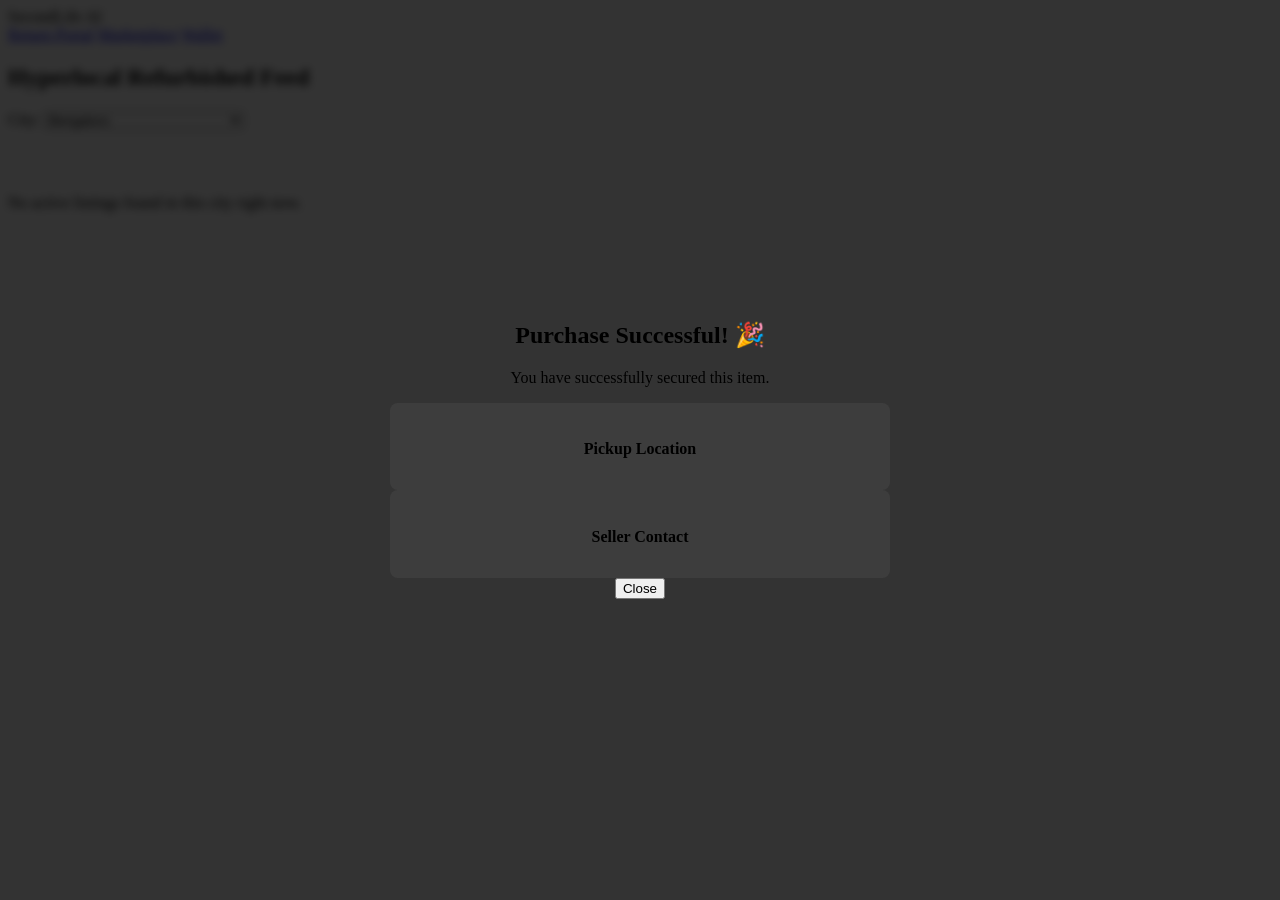
==== app/static/marketplace.html @ 48488870 "Complete backend implementation" ====
<!DOCTYPE html>
<html lang="en">
<head>
  <meta charset="utf-8" />
  <meta name="viewport" content="width=device-width, initial-scale=1" />
  <title>SecondLife AI — Hyperlocal Marketplace</title>
  <link href="https://fonts.googleapis.com/css2?family=Inter:wght@400;500;600&family=Outfit:wght@600;700&display=swap" rel="stylesheet">
  <link rel="stylesheet" href="/static/css/styles.css" />
  <style>
    .feed-grid {
      display: grid;
      grid-template-columns: repeat(auto-fill, minmax(280px, 1fr));
      gap: 2rem;
      margin-top: 2rem;
    }
    .listing-card {
      padding: 0;
      overflow: hidden;
      display: flex;
      flex-direction: column;
    }
    .listing-img {
      height: 200px;
      background: #1e293b;
      display: flex;
      align-items: center;
      justify-content: center;
      color: var(--text-secondary);
      font-size: 3rem;
      position: relative;
    }
    .score-badge {
      position: absolute;
      top: 1rem;
      right: 1rem;
      background: var(--accent-purple);
      color: white;
      padding: 0.25rem 0.75rem;
      border-radius: 20px;
      font-weight: 600;
      font-size: 0.85rem;
      box-shadow: 0 0 10px rgba(139, 92, 246, 0.5);
    }
    .listing-content {
      padding: 1.5rem;
      flex: 1;
      display: flex;
      flex-direction: column;
    }
    .listing-price {
      font-size: 1.5rem;
      font-weight: 700;
      color: var(--accent-green);
      margin: 0.5rem 0;
    }
    .listing-original {
      text-decoration: line-through;
      color: var(--text-secondary);
      font-size: 0.9rem;
      margin-left: 0.5rem;
    }
    /* Modal */
    .modal-backdrop {
      position: fixed;
      top: 0; left: 0; right: 0; bottom: 0;
      background: rgba(0, 0, 0, 0.8);
      backdrop-filter: blur(4px);
      display: flex;
      align-items: center;
      justify-content: center;
      z-index: 1000;
    }
  </style>
</head>
<body>
  <nav class="navbar">
    <div class="brand">SecondLife <span>AI</span></div>
    <div class="nav-links">
      <a href="/static/index.html">Return Portal</a>
      <a href="/static/marketplace.html" class="active">Marketplace</a>
      <a href="/static/wallet.html">Wallet</a>
    </div>
  </nav>

  <div class="container">
    <div class="flex justify-between items-center mb-4">
      <h2>Hyperlocal Refurbished Feed</h2>
      <div class="flex items-center gap-4">
        <label>City:</label>
        <select id="city-filter" onchange="loadFeed()" style="width: 200px;">
          <option value="Bengaluru">Bengaluru</option>
          <option value="Delhi">Delhi</option>
          <option value="Mumbai">Mumbai</option>
        </select>
      </div>
    </div>

    <div id="loader" class="text-center hidden" style="margin: 4rem 0;">
      <div class="loader" style="margin: 0 auto;"></div>
    </div>
    
    <div id="empty-state" class="text-center text-secondary hidden" style="margin: 4rem 0;">
      No active listings found in this city right now.
    </div>

    <div class="feed-grid" id="feed-grid">
      <!-- Cards rendered here -->
    </div>
  </div>

  <!-- Purchase Modal -->
  <div id="purchase-modal" class="modal-backdrop hidden">
    <div class="glass-panel" style="width: 90%; max-width: 500px; text-align: center;">
      <h2 style="color: var(--accent-green);" class="mb-4">Purchase Successful! 🎉</h2>
      <p class="mb-4">You have successfully secured this item.</p>
      
      <div class="form-group text-left" style="background: rgba(255,255,255,0.05); padding: 1rem; border-radius: 8px;">
        <h4 style="color: var(--text-secondary); margin-bottom: 0.5rem;">Pickup Location</h4>
        <p id="pickup-location" style="font-weight: 500;"></p>
      </div>
      
      <div class="form-group text-left" style="background: rgba(255,255,255,0.05); padding: 1rem; border-radius: 8px;">
        <h4 style="color: var(--text-secondary); margin-bottom: 0.5rem;">Seller Contact</h4>
        <p id="seller-contact" style="font-weight: 500;"></p>
      </div>

      <button class="btn btn-primary mt-4" onclick="closeModal()">Close</button>
    </div>
  </div>

  <script src="/static/js/api.js"></script>
  <script src="/static/js/marketplace.js"></script>
</body>
</html>
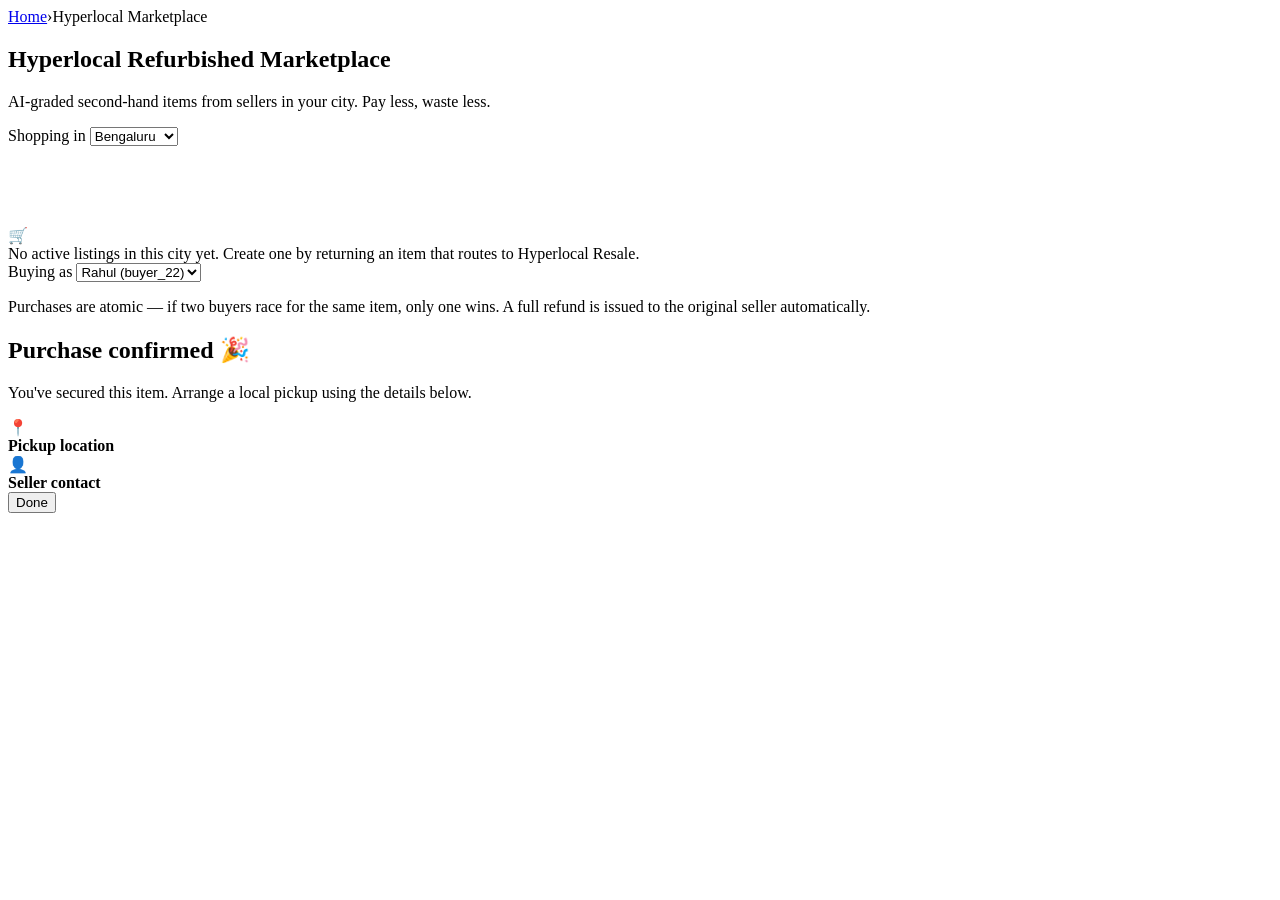
==== commit 14c98cb1: "Added more functionalities" ====
--- a/app/static/marketplace.html
+++ b/app/static/marketplace.html
@@ -4,127 +4,63 @@
   <meta charset="utf-8" />
   <meta name="viewport" content="width=device-width, initial-scale=1" />
   <title>SecondLife AI — Hyperlocal Marketplace</title>
-  <link href="https://fonts.googleapis.com/css2?family=Inter:wght@400;500;600&family=Outfit:wght@600;700&display=swap" rel="stylesheet">
   <link rel="stylesheet" href="/static/css/styles.css" />
-  <style>
-    .feed-grid {
-      display: grid;
-      grid-template-columns: repeat(auto-fill, minmax(280px, 1fr));
-      gap: 2rem;
-      margin-top: 2rem;
-    }
-    .listing-card {
-      padding: 0;
-      overflow: hidden;
-      display: flex;
-      flex-direction: column;
-    }
-    .listing-img {
-      height: 200px;
-      background: #1e293b;
-      display: flex;
-      align-items: center;
-      justify-content: center;
-      color: var(--text-secondary);
-      font-size: 3rem;
-      position: relative;
-    }
-    .score-badge {
-      position: absolute;
-      top: 1rem;
-      right: 1rem;
-      background: var(--accent-purple);
-      color: white;
-      padding: 0.25rem 0.75rem;
-      border-radius: 20px;
-      font-weight: 600;
-      font-size: 0.85rem;
-      box-shadow: 0 0 10px rgba(139, 92, 246, 0.5);
-    }
-    .listing-content {
-      padding: 1.5rem;
-      flex: 1;
-      display: flex;
-      flex-direction: column;
-    }
-    .listing-price {
-      font-size: 1.5rem;
-      font-weight: 700;
-      color: var(--accent-green);
-      margin: 0.5rem 0;
-    }
-    .listing-original {
-      text-decoration: line-through;
-      color: var(--text-secondary);
-      font-size: 0.9rem;
-      margin-left: 0.5rem;
-    }
-    /* Modal */
-    .modal-backdrop {
-      position: fixed;
-      top: 0; left: 0; right: 0; bottom: 0;
-      background: rgba(0, 0, 0, 0.8);
-      backdrop-filter: blur(4px);
-      display: flex;
-      align-items: center;
-      justify-content: center;
-      z-index: 1000;
-    }
-  </style>
 </head>
 <body>
-  <nav class="navbar">
-    <div class="brand">SecondLife <span>AI</span></div>
-    <div class="nav-links">
-      <a href="/static/index.html">Return Portal</a>
-      <a href="/static/marketplace.html" class="active">Marketplace</a>
-      <a href="/static/wallet.html">Wallet</a>
-    </div>
-  </nav>
+  <div class="wrap">
+    <div class="crumbs"><a href="/static/index.html">Home</a><span>›</span>Hyperlocal Marketplace</div>
 
-  <div class="container">
-    <div class="flex justify-between items-center mb-4">
-      <h2>Hyperlocal Refurbished Feed</h2>
-      <div class="flex items-center gap-4">
-        <label>City:</label>
-        <select id="city-filter" onchange="loadFeed()" style="width: 200px;">
-          <option value="Bengaluru">Bengaluru</option>
-          <option value="Delhi">Delhi</option>
-          <option value="Mumbai">Mumbai</option>
-        </select>
+    <div class="card">
+      <div class="card-head row-between wrap-row">
+        <div>
+          <h2>Hyperlocal Refurbished Marketplace</h2>
+          <p class="muted">AI-graded second-hand items from sellers in your city. Pay less, waste less.</p>
+        </div>
+        <div class="field" style="margin:0; min-width:200px;">
+          <label for="city">Shopping in</label>
+          <select id="city" onchange="loadFeed()">
+            <option value="Bengaluru">Bengaluru</option>
+            <option value="Delhi">Delhi</option>
+            <option value="Mumbai">Mumbai</option>
+            <option value="Hyderabad">Hyderabad</option>
+            <option value="Chennai">Chennai</option>
+          </select>
+        </div>
       </div>
-    </div>
 
-    <div id="loader" class="text-center hidden" style="margin: 4rem 0;">
-      <div class="loader" style="margin: 0 auto;"></div>
-    </div>
-    
-    <div id="empty-state" class="text-center text-secondary hidden" style="margin: 4rem 0;">
-      No active listings found in this city right now.
-    </div>
+      <div id="loader" class="center hidden" style="padding:40px;"><span class="spinner spinner-lg"></span></div>
+      <div id="empty" class="alert alert-info hidden"><span class="ico">🛒</span><div>No active listings in this city yet. Create one by returning an item that routes to Hyperlocal Resale.</div></div>
 
-    <div class="feed-grid" id="feed-grid">
-      <!-- Cards rendered here -->
+      <div class="feed" id="feed"></div>
     </div>
   </div>
 
-  <!-- Purchase Modal -->
-  <div id="purchase-modal" class="modal-backdrop hidden">
-    <div class="glass-panel" style="width: 90%; max-width: 500px; text-align: center;">
-      <h2 style="color: var(--accent-green);" class="mb-4">Purchase Successful! 🎉</h2>
-      <p class="mb-4">You have successfully secured this item.</p>
-      
-      <div class="form-group text-left" style="background: rgba(255,255,255,0.05); padding: 1rem; border-radius: 8px;">
-        <h4 style="color: var(--text-secondary); margin-bottom: 0.5rem;">Pickup Location</h4>
-        <p id="pickup-location" style="font-weight: 500;"></p>
+  <!-- Buyer identity (demo) -->
+  <div class="wrap" style="padding-top:0;">
+    <div class="card">
+      <div class="row wrap-row">
+        <div class="field" style="margin:0; min-width:220px;">
+          <label for="buyerId">Buying as</label>
+          <select id="buyerId">
+            <option value="buyer_22">Rahul (buyer_22)</option>
+            <option value="cust_02">Diya (cust_02)</option>
+            <option value="cust_01">Aarav (cust_01)</option>
+          </select>
+        </div>
+        <p class="tiny" style="flex:1;">Purchases are atomic — if two buyers race for the same item, only one wins. A full refund is issued to the original seller automatically.</p>
       </div>
-      
-      <div class="form-group text-left" style="background: rgba(255,255,255,0.05); padding: 1rem; border-radius: 8px;">
-        <h4 style="color: var(--text-secondary); margin-bottom: 0.5rem;">Seller Contact</h4>
-        <p id="seller-contact" style="font-weight: 500;"></p>
-      </div>
+    </div>
+  </div>
 
-      <button class="btn btn-primary mt-4" onclick="closeModal()">Close</button>
+  <!-- Purchase success modal -->
+  <div id="modal" class="modal-bg hidden">
+    <div class="modal">
+      <h2 style="color:var(--success);">Purchase confirmed 🎉</h2>
+      <p class="muted mt-1">You've secured this item. Arrange a local pickup using the details below.</p>
+      <div class="alert alert-success mt-2"><span class="ico">📍</span><div><strong>Pickup location</strong><div id="m-loc"></div></div></div>
+      <div class="alert alert-info mt-1"><span class="ico">👤</span><div><strong>Seller contact</strong><div id="m-contact"></div></div></div>
+      <div id="m-refund" class="tiny mt-1"></div>
+      <button class="btn btn-primary btn-block mt-2" onclick="closeModal()">Done</button>
     </div>
   </div>
 
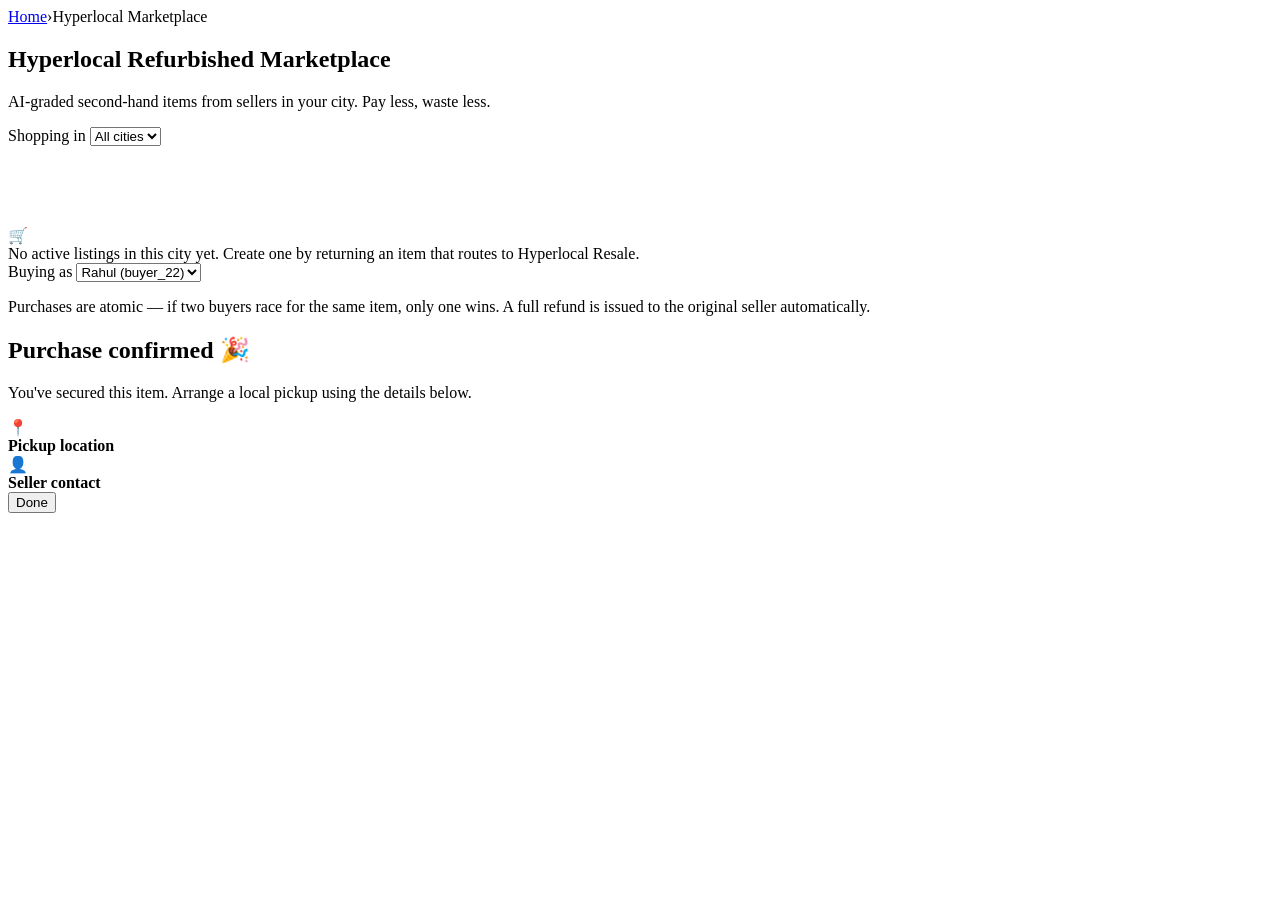
==== commit 8c462836: "More better" ====
--- a/app/static/marketplace.html
+++ b/app/static/marketplace.html
@@ -19,11 +19,7 @@
         <div class="field" style="margin:0; min-width:200px;">
           <label for="city">Shopping in</label>
           <select id="city" onchange="loadFeed()">
-            <option value="Bengaluru">Bengaluru</option>
-            <option value="Delhi">Delhi</option>
-            <option value="Mumbai">Mumbai</option>
-            <option value="Hyderabad">Hyderabad</option>
-            <option value="Chennai">Chennai</option>
+            <option value="ALL">All cities</option>
           </select>
         </div>
       </div>
